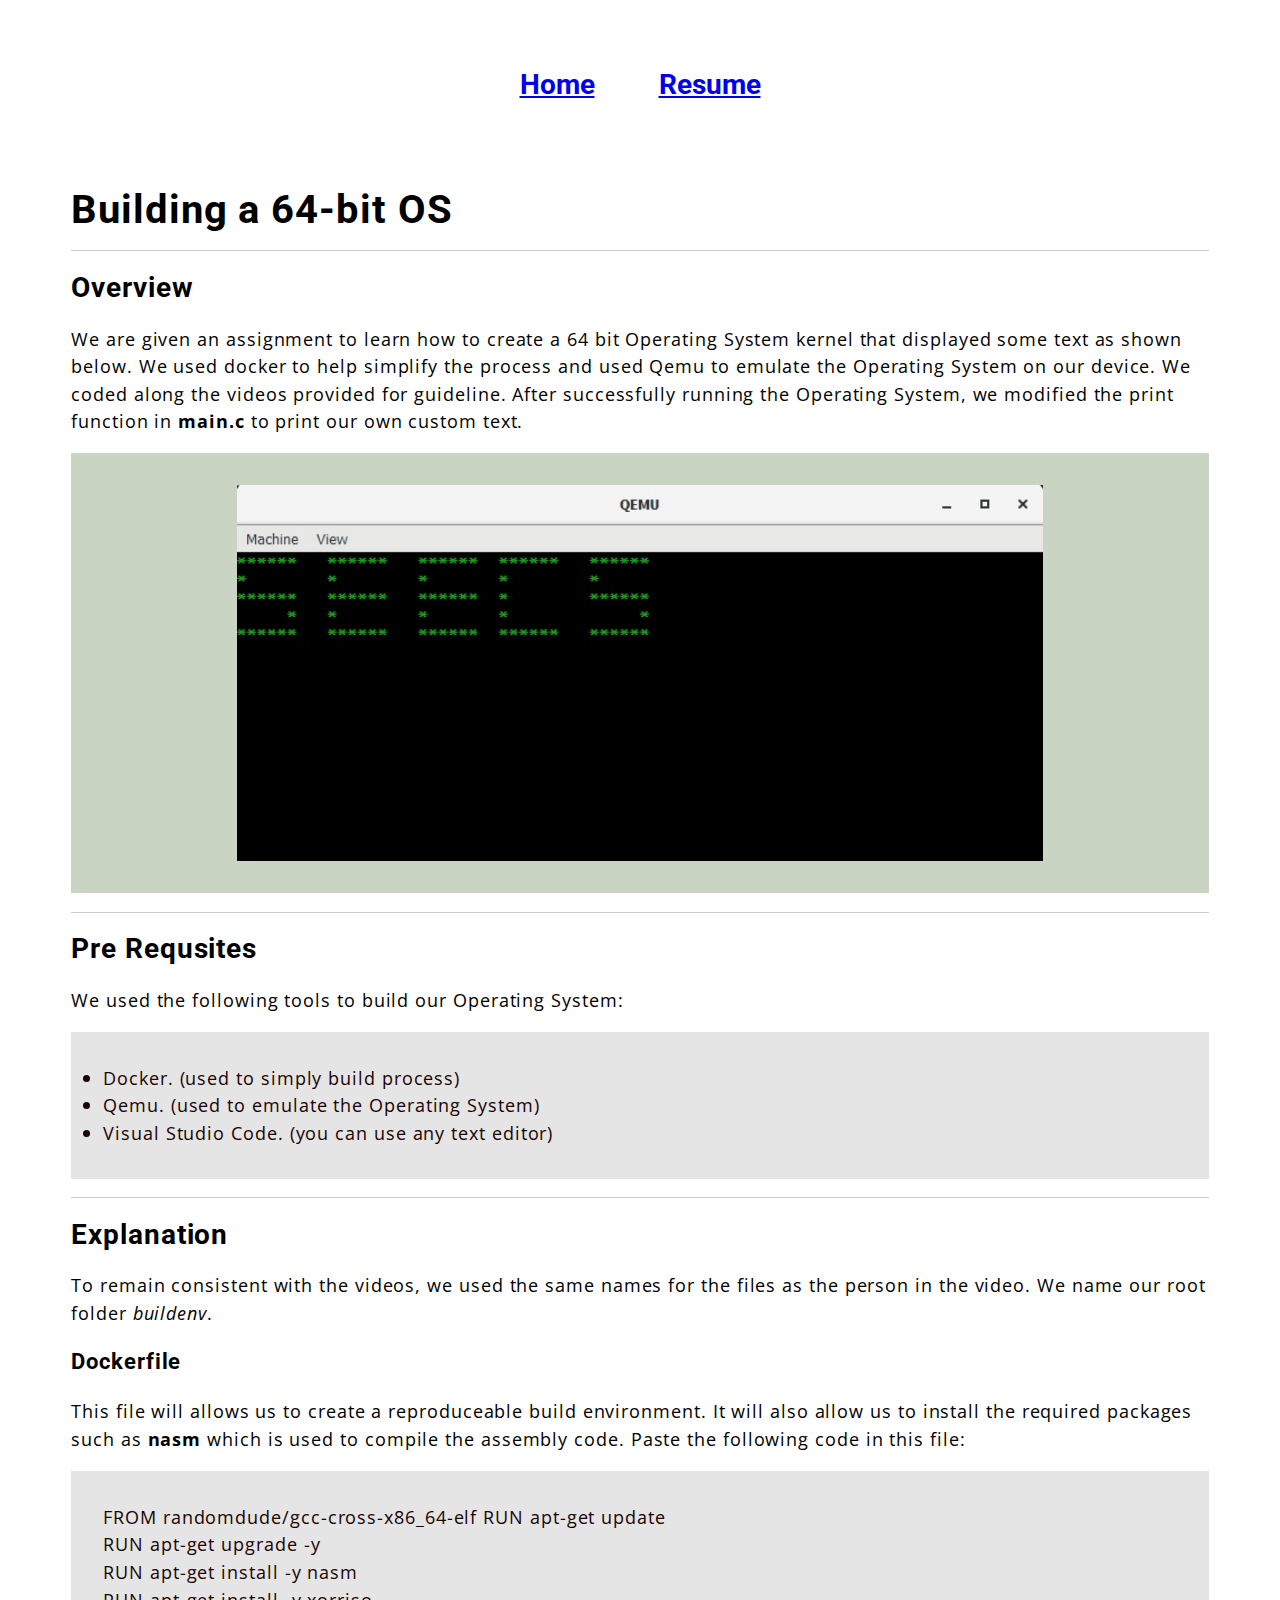
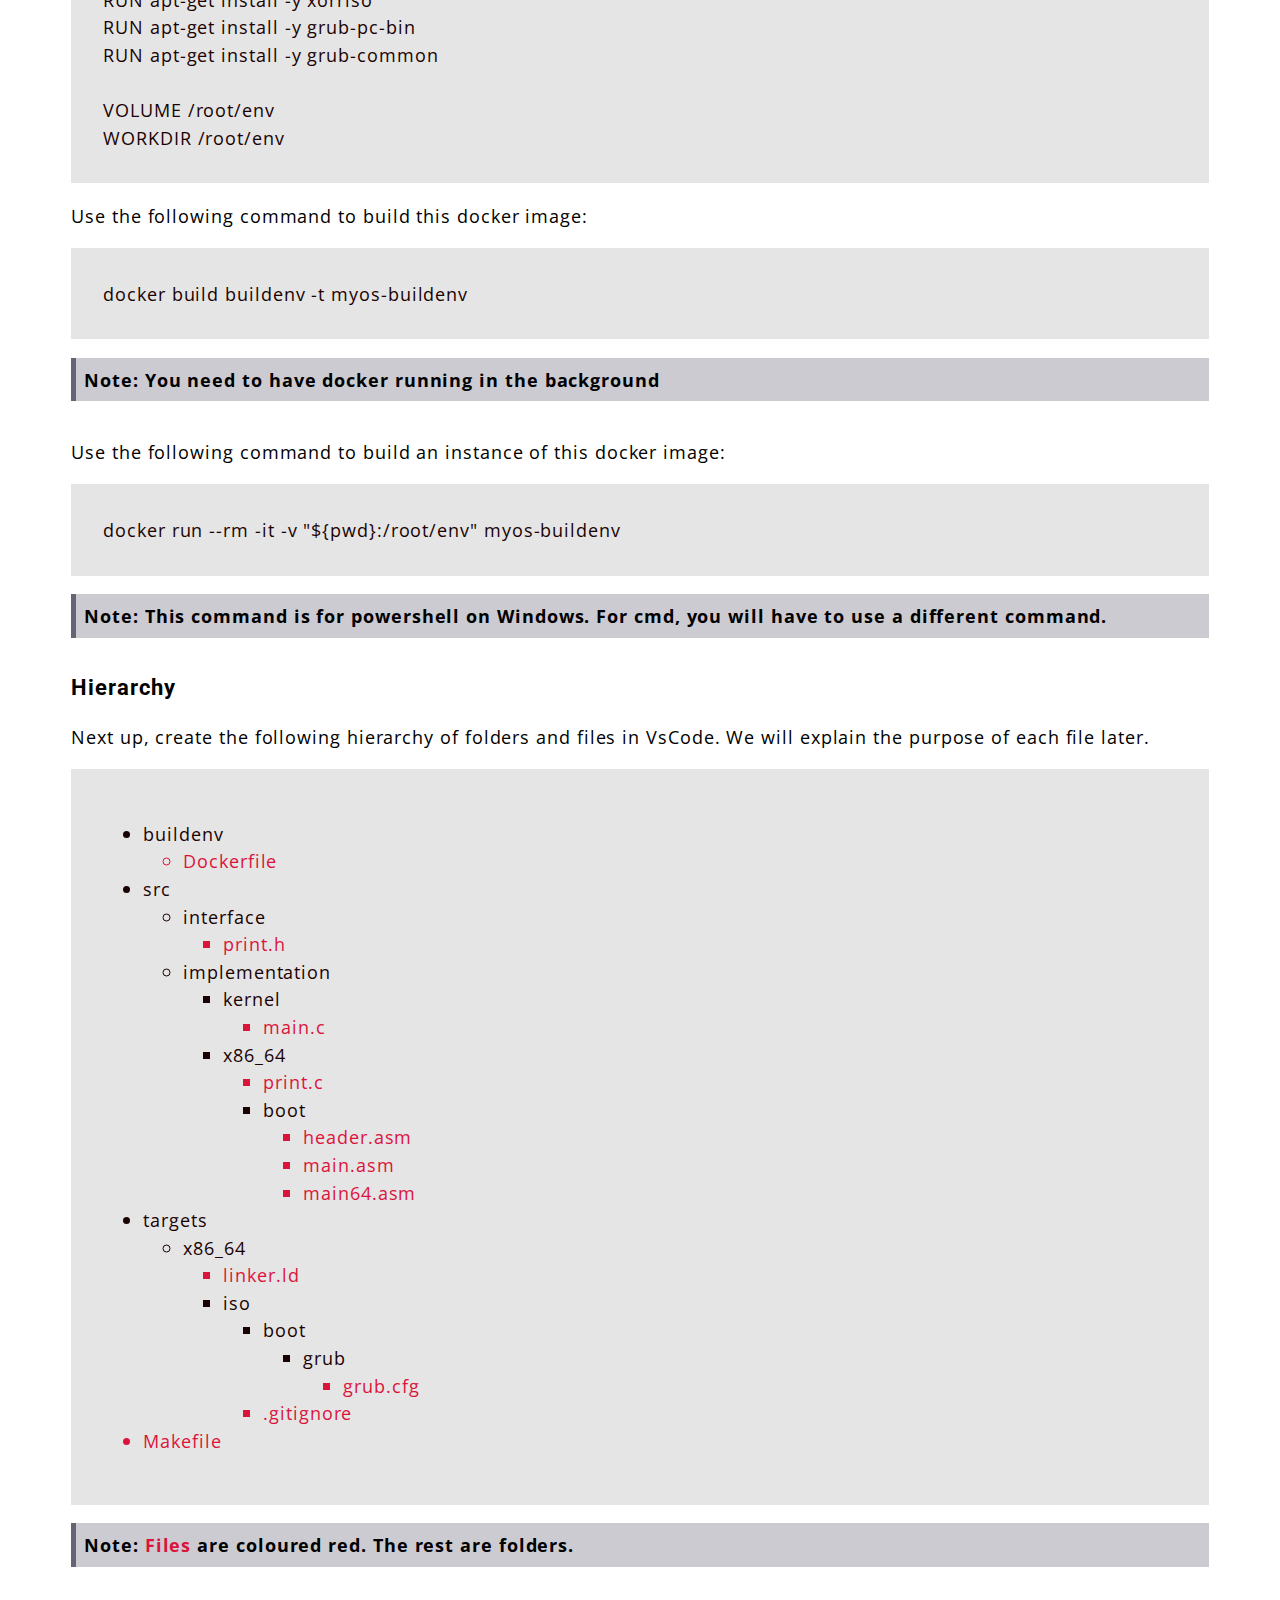
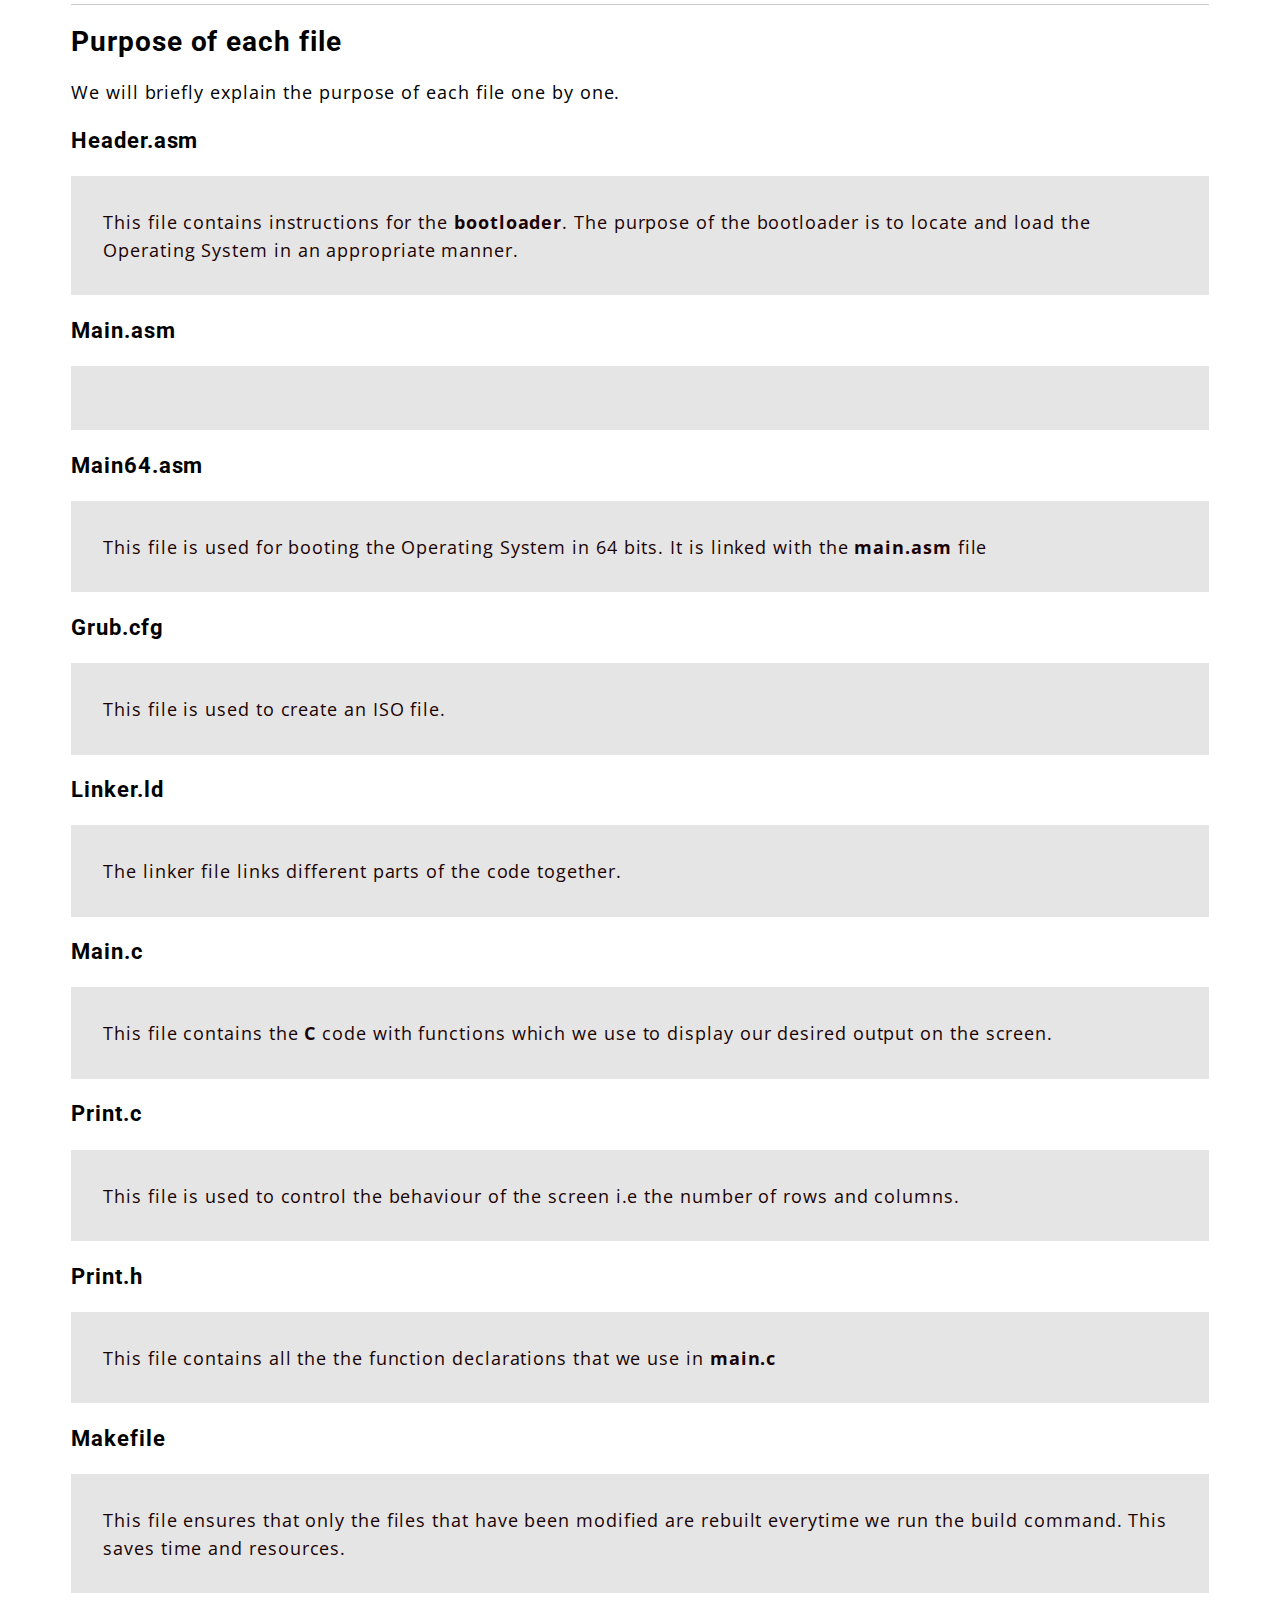
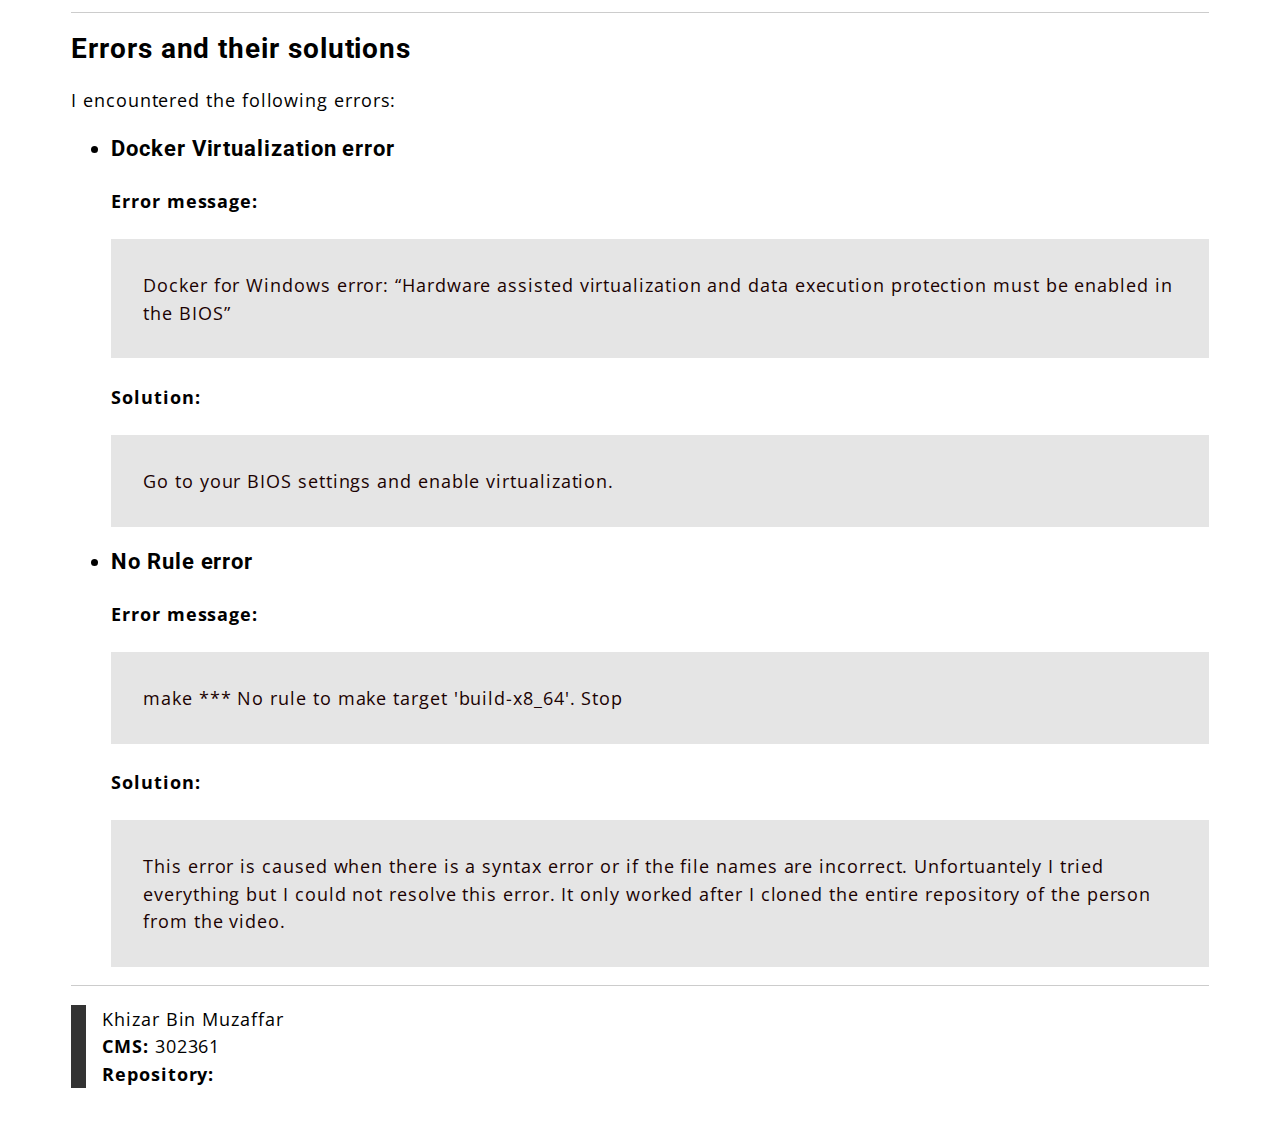
==== website/index.html @ f0533e86 "website" ====
<!DOCTYPE html>
<html lang="en">

<head>
    <meta charset="UTF-8">
    <meta http-equiv="X-UA-Compatible" content="IE=edge">
    <meta name="viewport" content="width=device-width, initial-scale=1.0">
    <link rel="stylesheet" href="style.css">
    <link rel="preconnect" href="https://fonts.gstatic.com">
    <link rel="preconnect" href="https://fonts.gstatic.com">
    <link href="https://fonts.googleapis.com/css2?family=Open+Sans:wght@300;400&family=Roboto:wght@300;400&display=swap"
        rel="stylesheet">
    <title>OS Assignment</title>
</head>

<body>
    <nav>
        <a href="/index.html">
            <p>Home</p>
        </a>
        <a href="/cv.html" target="_blank">
            <p>Resume</p>
        </a>
    </nav>
    <main>
        <h1>Building a 64-bit OS</h1>
        <hr>
        <div>
            <h2>Overview</h2>
            <p>We are given an assignment to learn how to create a 64 bit Operating System kernel that displayed some
                text as shown below. We used docker to help simplify the process and used Qemu to emulate the Operating
                System on our device. We coded along the videos provided for guideline. After successfully running the
                Operating System, we modified the print function in <b>main.c</b> to print our own custom text.</p>
            <p class="img"><img src="/imgs/output.jpeg" alt="output image"></p>
        </div>
        <div>
            <hr>
            <h2>Pre Requsites</h2>
            <p>We used the following tools to build our Operating System:</p>
            <ul class="code">
                <li>Docker. (used to simply build process)</li>
                <li>Qemu. (used to emulate the Operating System)</li>
                <li>Visual Studio Code. (you can use any text editor)</li>
            </ul>
        </div>
        <div>
            <hr>
            <h2>Explanation</h2>
            <p>To remain consistent with the videos, we used the same names for the files as the person in the video. We
                name our root folder <i>buildenv</i>.
            </p>
            <h3>Dockerfile</h3>
            <p>This file will allows us to create a reproduceable build environment. It will also allow us to install
                the required packages such as <b>nasm</b> which is used to compile the assembly code. Paste the
                following
                code in this file:</p>
            <p class="code">FROM randomdude/gcc-cross-x86_64-elf

                RUN apt-get update <br>
                RUN apt-get upgrade -y<br>
                RUN apt-get install -y nasm<br>
                RUN apt-get install -y xorriso<br>
                RUN apt-get install -y grub-pc-bin<br>
                RUN apt-get install -y grub-common<br>
                <br>
                VOLUME /root/env<br>
                WORKDIR /root/env
            </p>
            <p>Use the following command to build this docker image:</p>
            <p class="code">docker build buildenv -t myos-buildenv</p>
            <span class="note">Note: You need to have docker running in the background</span>
            <p>Use the following command to build an instance of this docker image:</p>
            <p class="code">docker run --rm -it -v "${pwd}:/root/env" myos-buildenv</p>
            <span class="note">Note: This command is for powershell on Windows. For cmd, you will have to use a
                different command.</span>
            <h3>Hierarchy</h3>
            <p>Next up, create the following hierarchy of folders and files in VsCode. We will explain the purpose of
                each file later.</p>
            <div class="code">
                <ul>
                    <li>buildenv
                        <ul>
                            <li class="file">Dockerfile</li>
                        </ul>
                    </li>
                    <li>
                        src
                        <ul>
                            <li>interface
                                <ul>
                                    <li class="file">print.h</li>
                                </ul>
                            </li>
                            <li>implementation
                                <ul>
                                    <li>kernel
                                        <ul>
                                            <li class="file">main.c</li>
                                        </ul>
                                    </li>
                                    <li>x86_64
                                        <ul>
                                            <li class="file">print.c</li>
                                            <li>boot
                                                <ul>
                                                    <li class="file">header.asm</li>
                                                    <li class="file">main.asm</li>
                                                    <li class="file">main64.asm</li>
                                                </ul>
                                            </li>
                                        </ul>
                                    </li>
                                </ul>
                            </li>
                        </ul>
                    </li>
                    <li>
                        targets
                        <ul>
                            <li>
                                x86_64
                                <ul>
                                    <li class="file">linker.ld</li>
                                    <li>iso
                                        <ul>
                                            <li>boot
                                                <ul>
                                                    <li>grub
                                                        <ul>
                                                            <li class="file">grub.cfg</li>
                                                        </ul>
                                                    </li>
                                                </ul>
                                            </li>
                                            <li class="file">.gitignore</li>
                                        </ul>
                                    </li>
                                </ul>
                            </li>
                        </ul>
                    </li>
                    <li class="file">Makefile</li>
                </ul>
            </div>
            <p><span class="note">Note: <span class="file">Files</span> are coloured red. The rest are folders.</span>
            </p>
        </div>
        <div>
            <hr>
            <h2>Purpose of each file</h2>
            <p>We will briefly explain the purpose of each file one by one.</p>
            <h3>Header.asm</h3>
            <p class="code">This file contains instructions for the <b>bootloader</b>. The purpose of the bootloader is
                to locate and load the Operating System in an appropriate manner.</p>
            <h3>Main.asm</h3>
            <p class="code"></p>
            <h3>Main64.asm</h3>
            <p class="code">This file is used for booting the Operating System in 64 bits. It is linked with the
                <b>main.asm</b> file
            </p>
            <h3>Grub.cfg</h3>
            <p class="code">This file is used to create an ISO file.</p>
            <h3>Linker.ld</h3>
            <p class="code">The linker file links different parts of the code together.</p>
            <h3>Main.c</h3>
            <p class="code">This file contains the <b>C</b> code with functions which we use to display our desired
                output on the screen.</p>
            <h3>Print.c</h3>
            <p class="code">This file is used to control the behaviour of the screen i.e the number of rows and columns.
            </p>
            <h3>Print.h</h3>
            <p class="code">This file contains all the the function declarations that we use in <b>main.c</b></p>
            <h3>Makefile</h3>
            <p class="code">This file ensures that only the files that have been modified are rebuilt everytime we run
                the build command. This saves time and resources.</p>
            <div>
                <hr>
                <h2>Errors and their solutions</h2>
                <p>I encountered the following errors:</p>
                <ul>
                    <li>
                        <h3>Docker Virtualization error</h3>
                        <h4>Error message:</h4>
                        <p class="code">Docker for Windows error: “Hardware assisted virtualization and data execution
                            protection must be enabled in the BIOS”</p>
                        <h4>Solution:</h4>
                        <p class="code">Go to your BIOS settings and enable virtualization.</p>
                    </li>
                    <li>
                        <h3>No Rule error</h3>
                        <h4>Error message:</h4>
                        <p class="code">make *** No rule to make target 'build-x8_64'. Stop</p>
                        <h4>Solution:</h4>
                        <p class="code">This error is caused when there is a syntax error or if the file names are
                            incorrect. Unfortuantely I tried everything but I could not resolve this error. It only
                            worked after I cloned the entire repository of the person from the video.</p>
                    </li>
                </ul>
                <div>
                    <hr>
                    <p id="footer">
                        Khizar Bin Muzaffar <br>
                        <b>CMS:</b> 302361 <br>
                        <b>Repository:</b>
                    </p>
                </div>
            </div>

        </div>
    </main>
</body>

</html>
---- website/style.css ----
main{
    font-family: 'Open Sans', sans-serif;
    font-size: 1.15em;
    letter-spacing: .05em;
    line-height: 1.5em;
    background-color: white;
    border-radius: 1rem;
    padding: 1.5rem;
    display: block;
    height: 100%;
    width: 90%;
    margin: 0px auto;
    /* border: 1px solid black; */
}
hr{
    height: 1px;
    background-color: #ccc;
    border: none;
}
h1{
    font-family: 'Roboto', sans-serif;
    font-size: 40px;
}
h2,h3{
    font-family: 'Roboto', sans-serif;
}
.code{
    background-color:#d3d3d396 ;
    padding: 2rem;
    color: #1b0202;  
}
.img{
    background-color:#b7c7adbe ;
    padding: 2rem;
    color: #1b0202;  
}
img{
    display: block;
    width: 75%;
    margin: 0 auto;
}
.note{
    display: block;
    background-color: rgba(30, 28, 51, 0.226);
    border: none;
    font-weight: bold;
    padding: 0.5rem;
    border-left: 5px solid rgba(30, 28, 51, 0.589);
    margin-bottom: 2em ;
}
.file{
    color: crimson;
}

#footer{
    padding-left: 1rem;
    border-left: 15px solid rgba(0, 0, 0, 0.801);
}
nav{
    display: flex;
    flex-direction: row;
    justify-content: center;
}
nav p{
    padding: 2rem;
    padding-bottom: 1rem;
    /* margin-bottom: none; */
    font-family: 'Roboto', sans-serif;
    font-size: 1.75rem;
    font-weight: bold;
}
nav p:hover{
    text-decoration: underline;
    cursor: pointer;

}
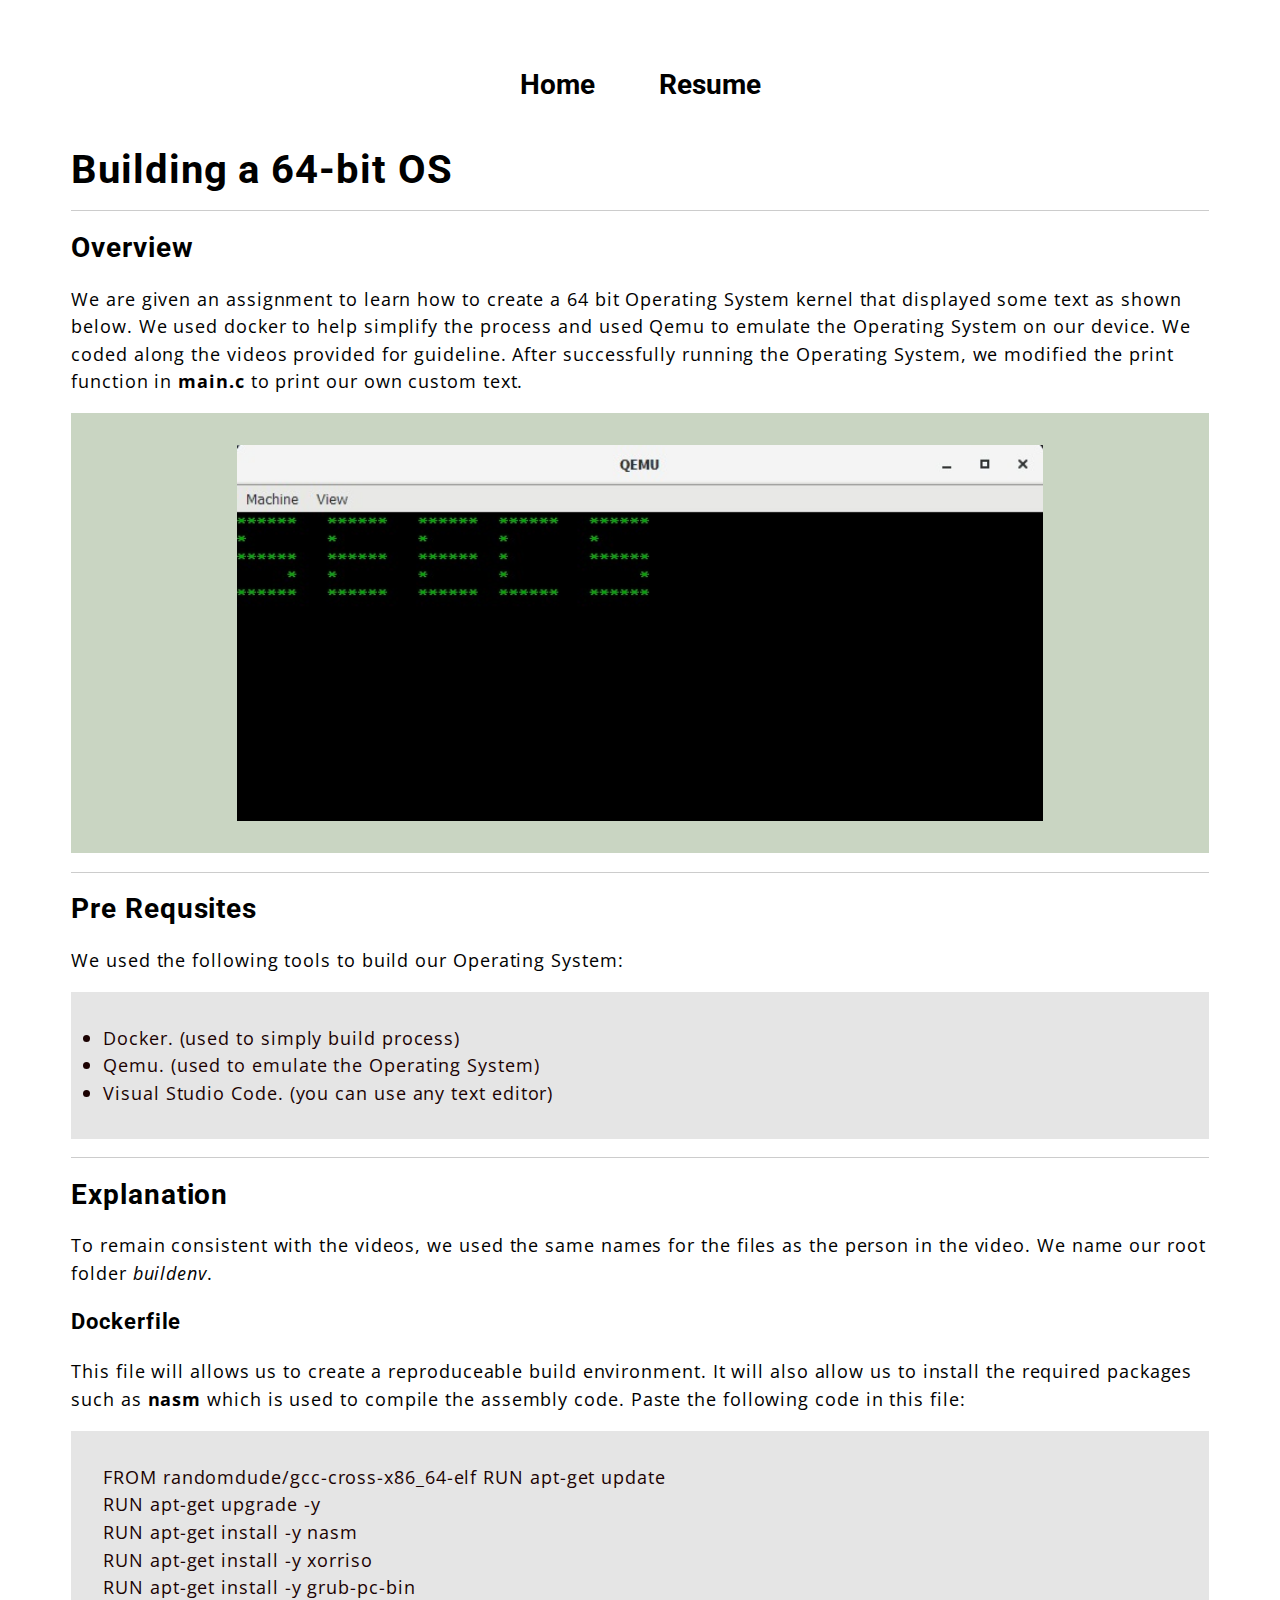
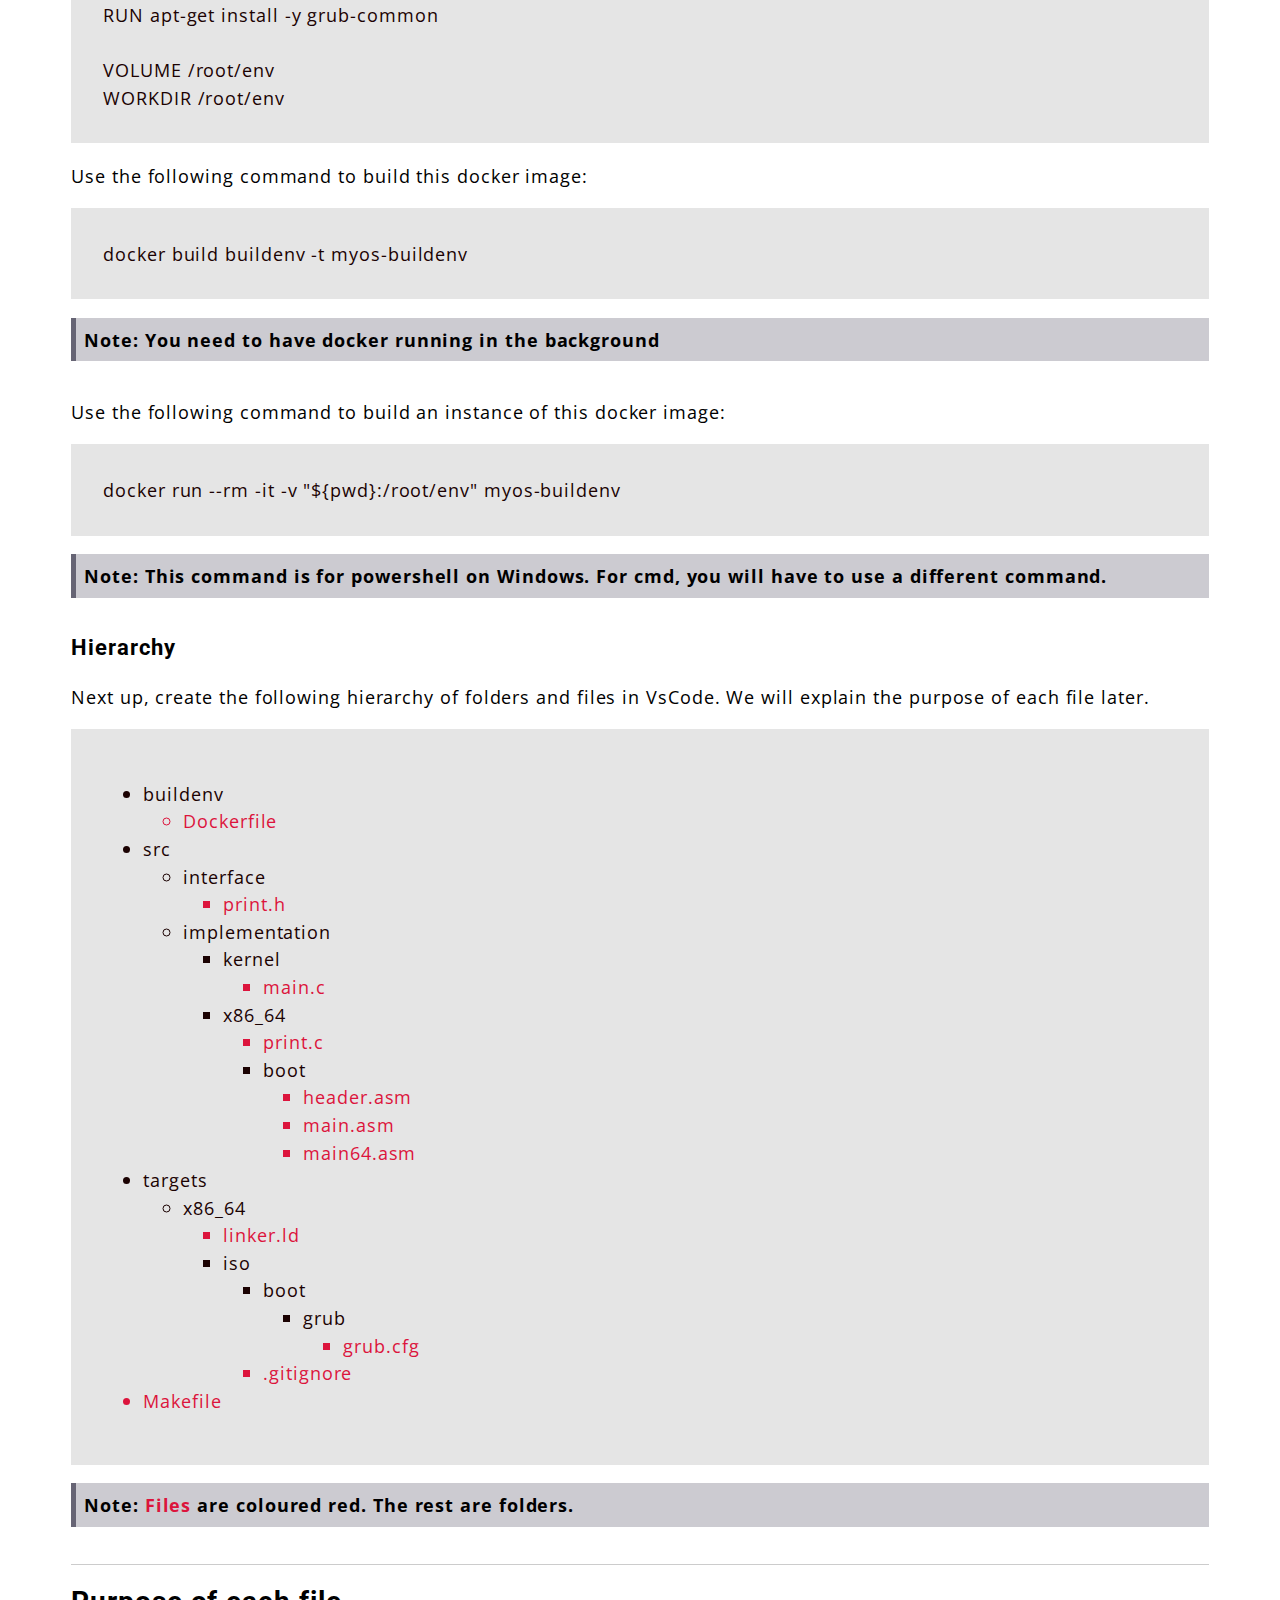
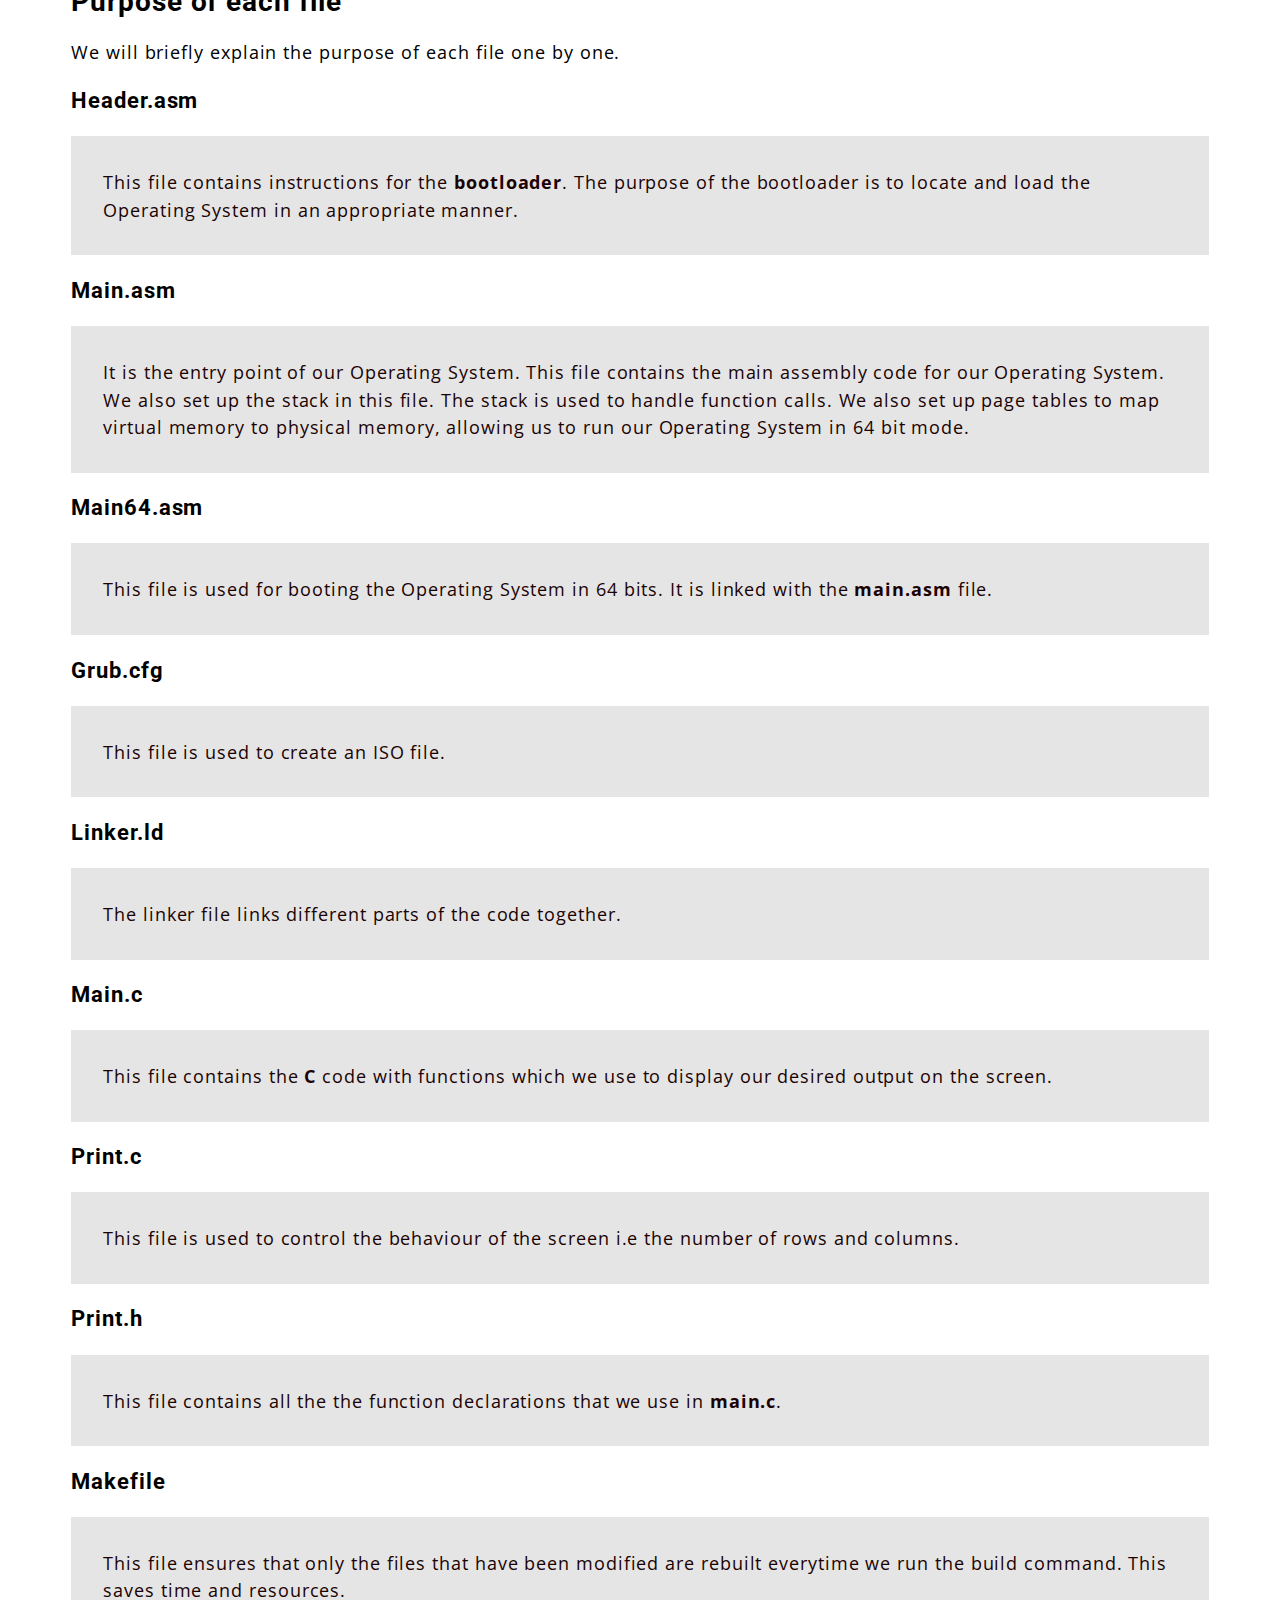
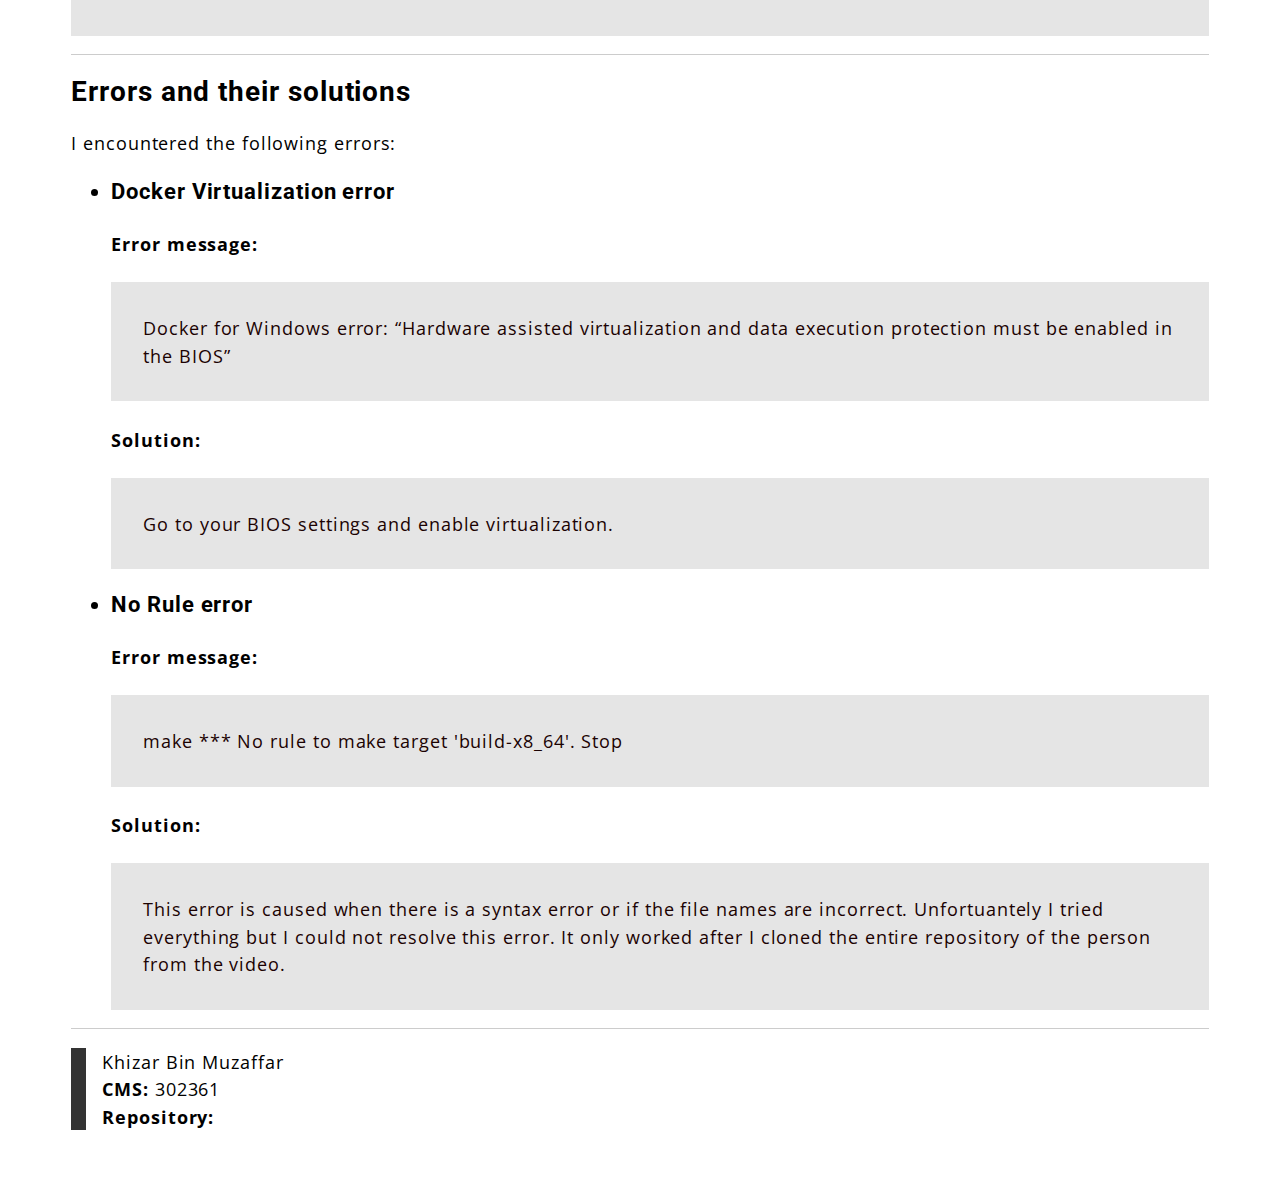
==== commit ede206d1: "final" ====
--- a/website/index.html
+++ b/website/index.html
@@ -153,10 +153,13 @@
             <p class="code">This file contains instructions for the <b>bootloader</b>. The purpose of the bootloader is
                 to locate and load the Operating System in an appropriate manner.</p>
             <h3>Main.asm</h3>
-            <p class="code"></p>
+            <p class="code">It is the entry point of our Operating System. This file contains the main assembly code for
+                our Operating System. We also set up the stack in this file. The stack is used to handle function calls.
+                We also set up page tables to map virtual memory to physical memory, allowing us to run our Operating
+                System in 64 bit mode.</p>
             <h3>Main64.asm</h3>
             <p class="code">This file is used for booting the Operating System in 64 bits. It is linked with the
-                <b>main.asm</b> file
+                <b>main.asm</b> file.
             </p>
             <h3>Grub.cfg</h3>
             <p class="code">This file is used to create an ISO file.</p>
@@ -169,7 +172,7 @@
             <p class="code">This file is used to control the behaviour of the screen i.e the number of rows and columns.
             </p>
             <h3>Print.h</h3>
-            <p class="code">This file contains all the the function declarations that we use in <b>main.c</b></p>
+            <p class="code">This file contains all the the function declarations that we use in <b>main.c</b>.</p>
             <h3>Makefile</h3>
             <p class="code">This file ensures that only the files that have been modified are rebuilt everytime we run
                 the build command. This saves time and resources.</p>
--- a/website/style.css
+++ b/website/style.css
@@ -61,6 +61,7 @@
     display: flex;
     flex-direction: row;
     justify-content: center;
+    margin-bottom: -2.5rem;
 }
 nav p{
     padding: 2rem;
@@ -70,8 +71,12 @@
     font-size: 1.75rem;
     font-weight: bold;
 }
-nav p:hover{
+a:hover{
     text-decoration: underline;
     cursor: pointer;
 
-}+}
+a{
+    text-decoration: none;
+    color: black;
+}
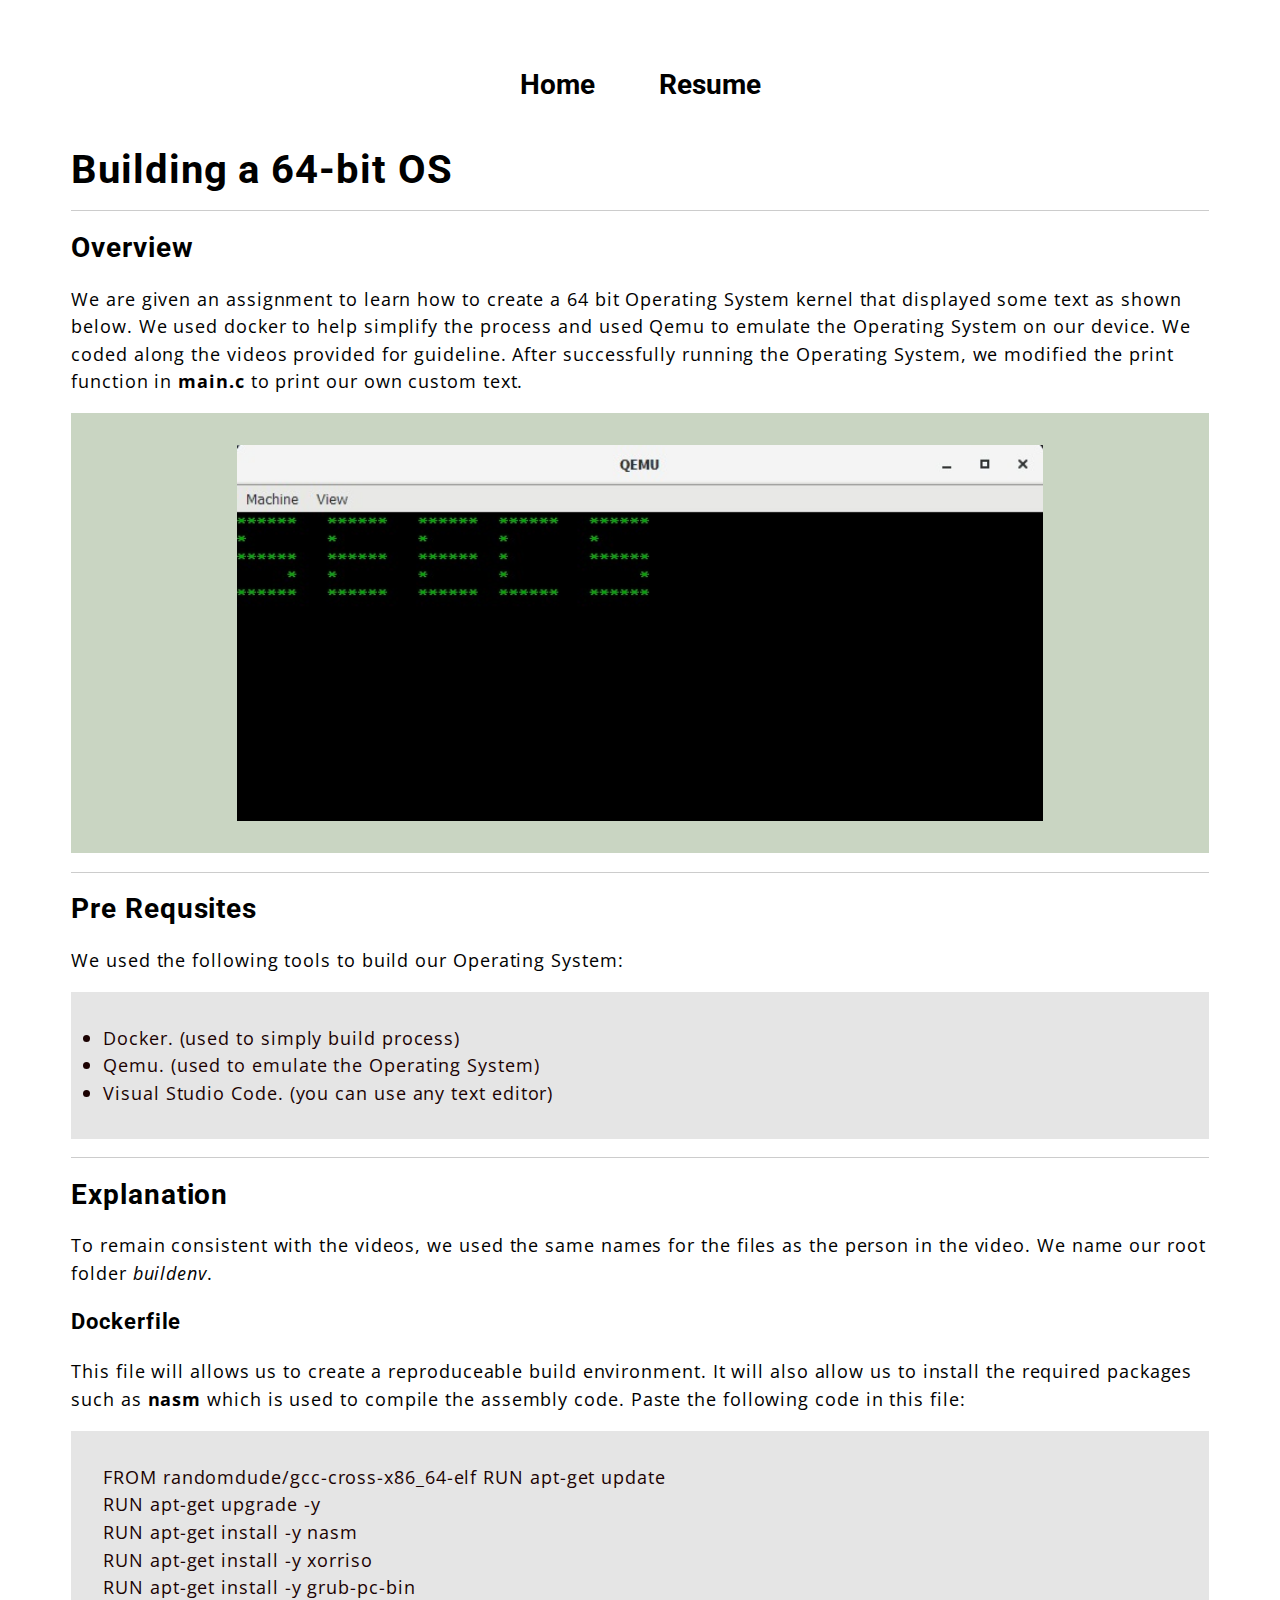
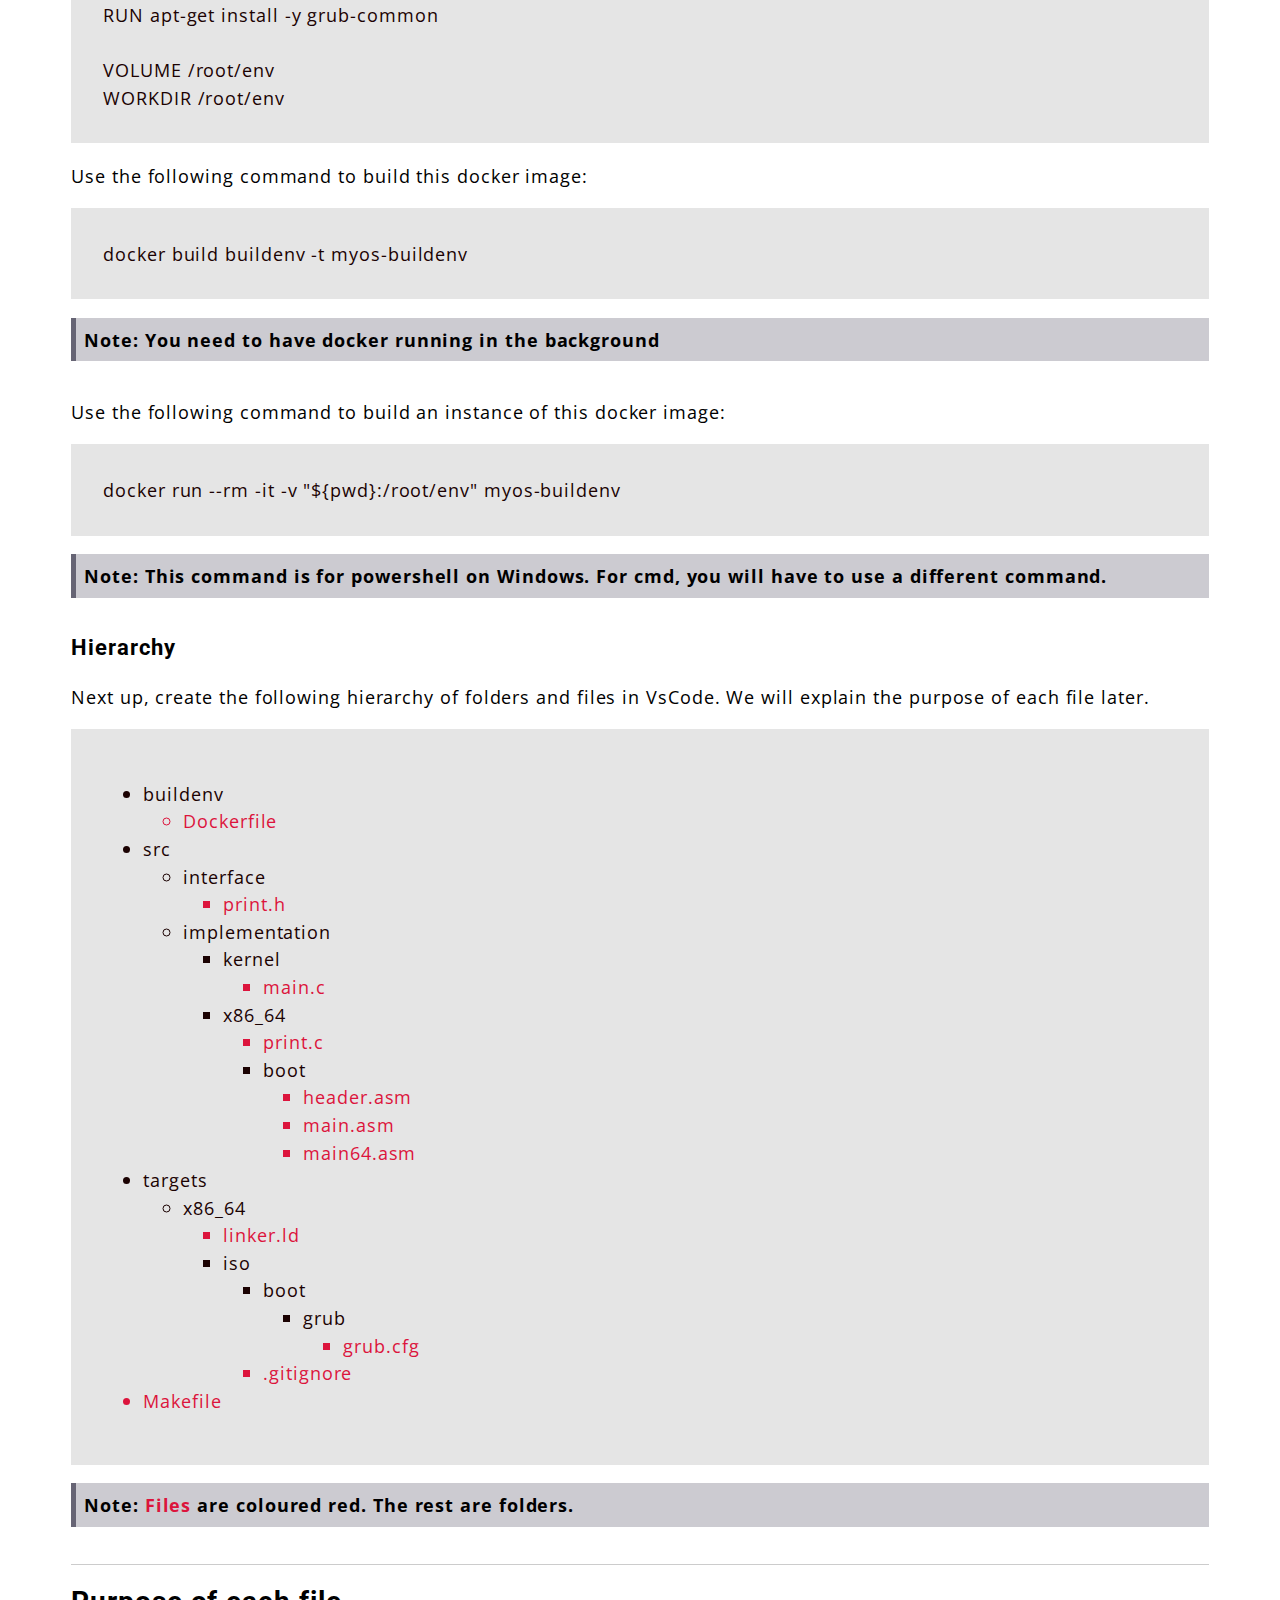
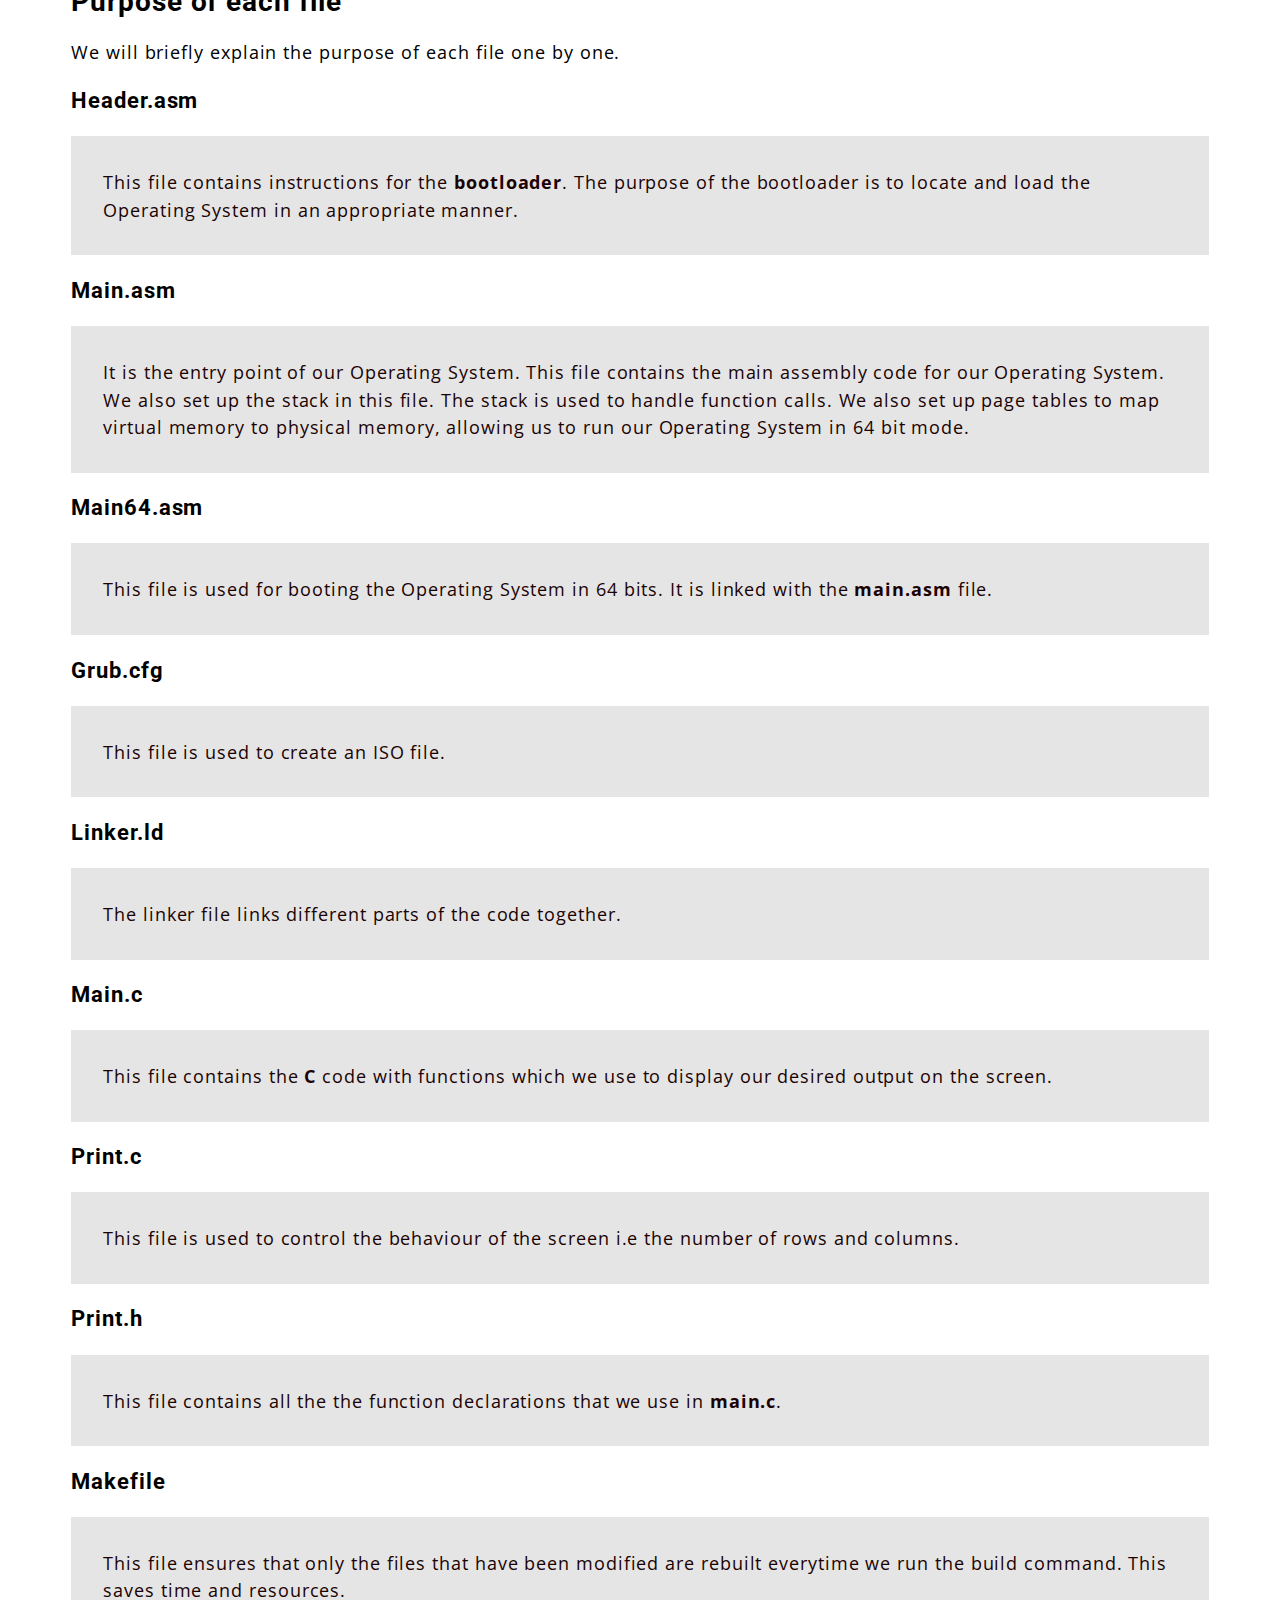
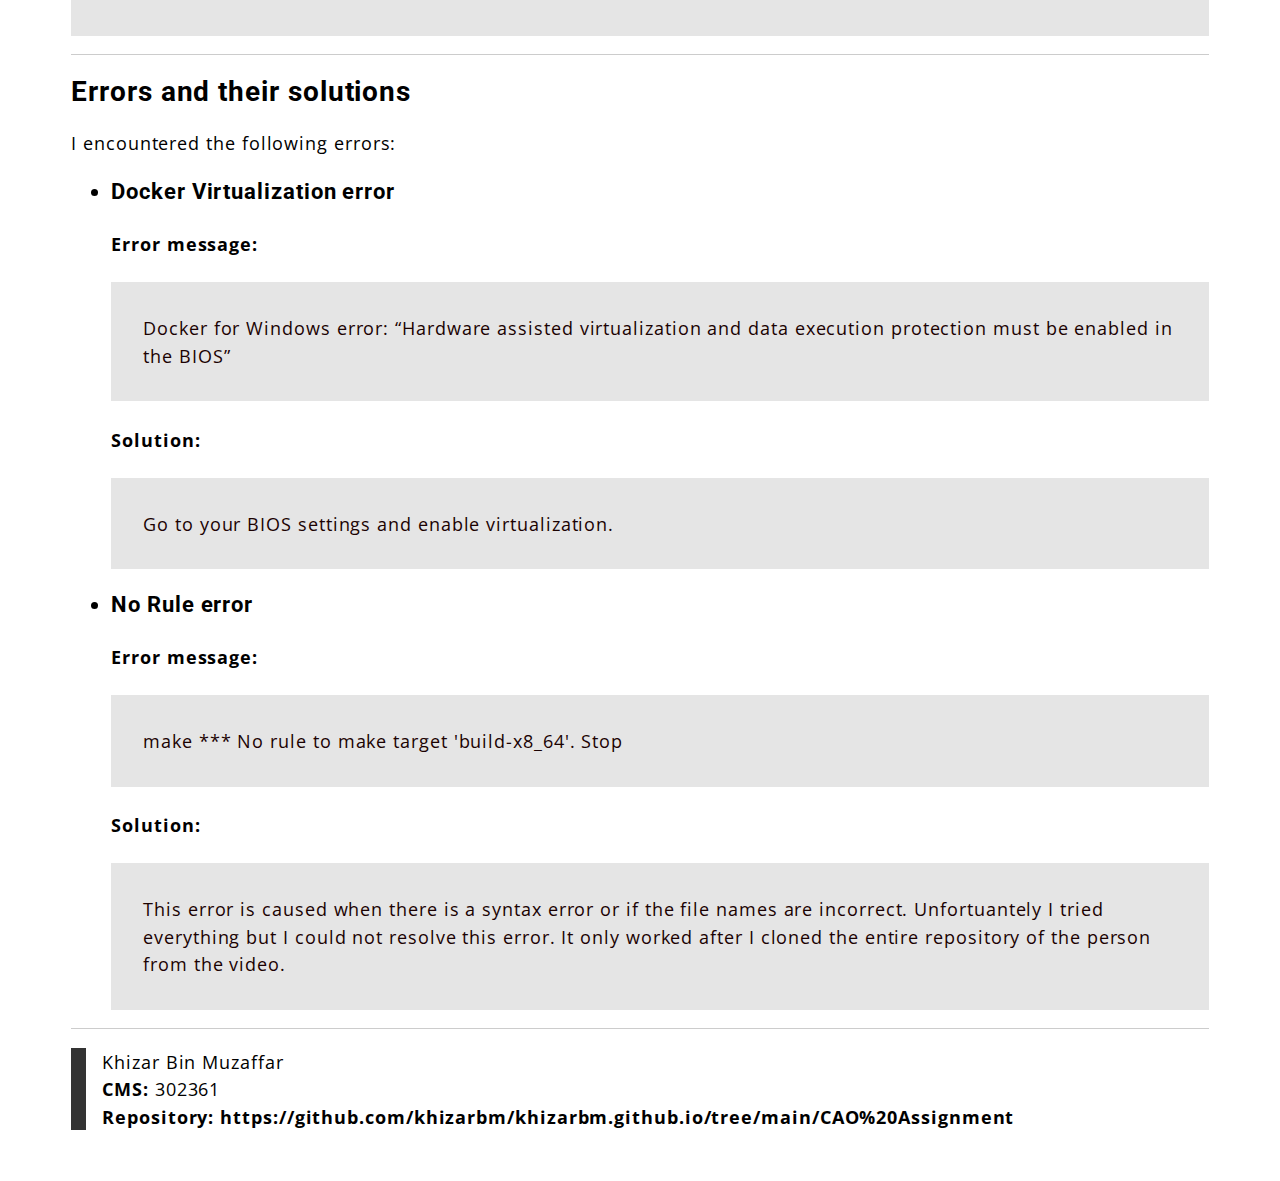
==== commit 25e49a6f: "final with link" ====
--- a/website/index.html
+++ b/website/index.html
@@ -204,7 +204,9 @@
                     <p id="footer">
                         Khizar Bin Muzaffar <br>
                         <b>CMS:</b> 302361 <br>
-                        <b>Repository:</b>
+                        <b>Repository: <a
+                                href="https://github.com/khizarbm/khizarbm.github.io/tree/main/CAO%20Assignment"
+                                target="_blank">https://github.com/khizarbm/khizarbm.github.io/tree/main/CAO%20Assignment</a></b>
                     </p>
                 </div>
             </div>
